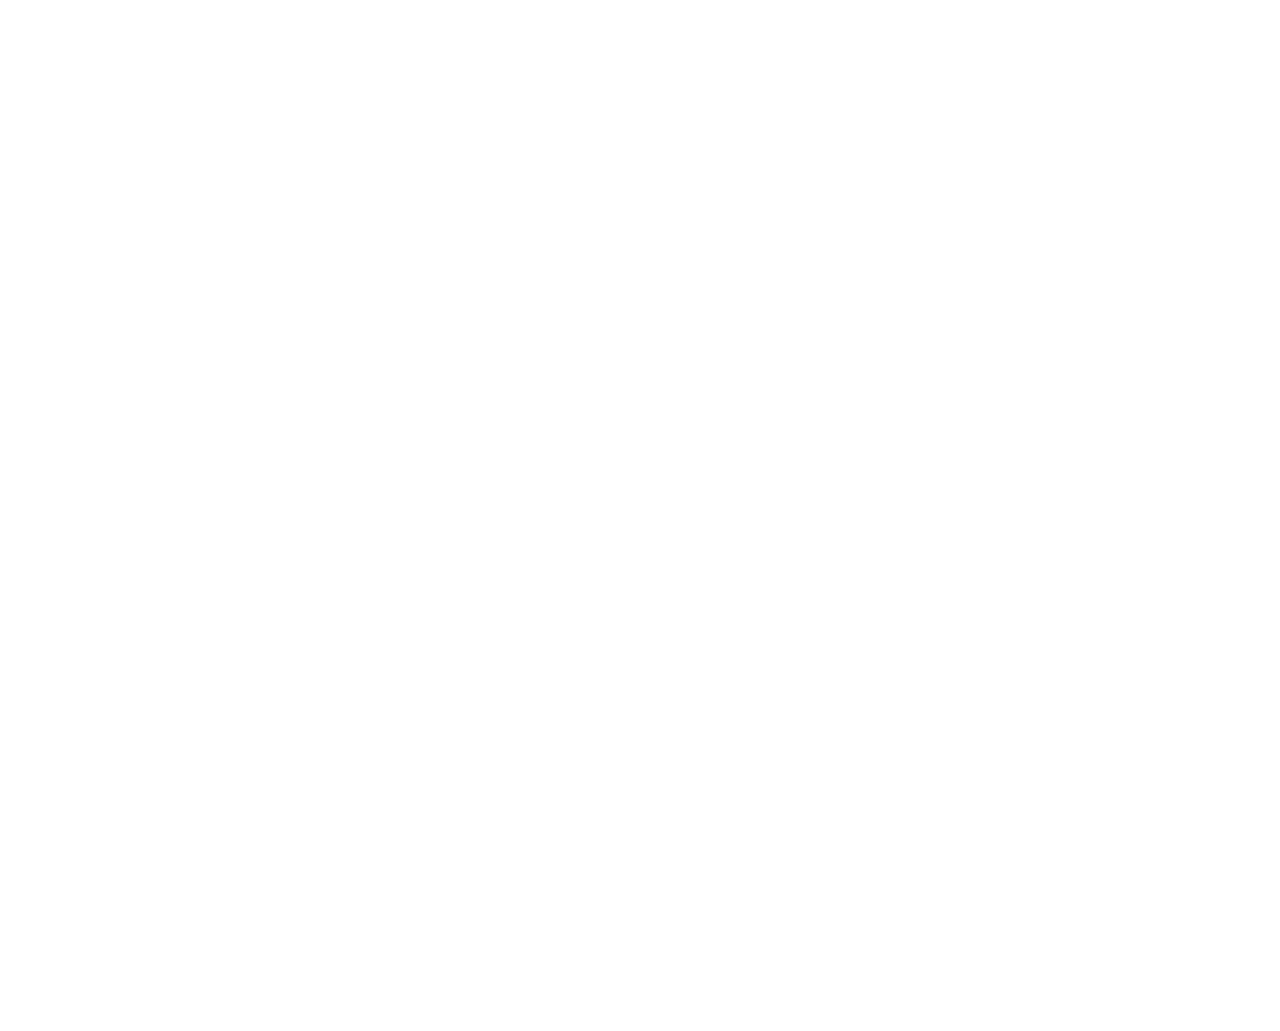
==== contact-us.html @ be469f43 "Add files via upload" ====
<!DOCTYPE html>
<html class="nojs html css_verticalspacer" lang="en-GB">
 <head>

  <meta http-equiv="Content-type" content="text/html;charset=UTF-8"/>
  <meta name="generator" content="2018.1.0.386"/>
  <meta name="viewport" content="width=device-width, initial-scale=1.0"/>
  
  <script type="text/javascript">
   // Update the 'nojs'/'js' class on the html node
document.documentElement.className = document.documentElement.className.replace(/\bnojs\b/g, 'js');

// Check that all required assets are uploaded and up-to-date
if(typeof Muse == "undefined") window.Muse = {}; window.Muse.assets = {"required":["museutils.js", "museconfig.js", "jquery.musepolyfill.bgsize.js", "jquery.watch.js", "require.js", "contact-us.css"], "outOfDate":[]};
</script>
  
  <title>Contact-Us</title>
  <!-- CSS -->
  <link rel="stylesheet" type="text/css" href="css/site_global.css?crc=279173372"/>
  <link rel="stylesheet" type="text/css" href="css/master_a-master.css?crc=4163233869"/>
  <link rel="stylesheet" type="text/css" href="css/contact-us.css?crc=4078029331" id="pagesheet"/>
    <!--custom head HTML-->
  <style>.container {  display: flex;  justify-content: center;}</style>
 </head>
 <body class="museBGSize">

  <div class="clearfix borderbox" id="page"><!-- column -->
   <div class="clearfix colelem" id="pu462-4"><!-- group -->
    <div class="OLM-H1 clearfix grpelem" id="u462-4"><!-- content -->
     <p>HEAL YOUR LIFE</p>
    </div>
    <a class="nonblock nontext MuseLinkActive clearfix grpelem" id="u468-4" href="contact-us.html"><!-- content --><h2 class="OLM-H2">Contact Me</h2></a>
   </div>
   <div class="OLM-H2 clearfix colelem" id="u465-4"><!-- content -->
    <h2>NLP CAOCHING</h2>
   </div>
   <div class="colelem" id="u531"><!-- custom html -->
    <div class="container">

<iframe src="https://docs.google.com/forms/d/e/1FAIpQLSdxmqcJ8n0tOV3IBsffvuw66dePZSWkrwWeoN8dVxRcz5qZJg/viewform?embedded=true" width="640" height="808" frameborder="0" marginheight="0" marginwidth="0">Loading…</iframe>

</div>
   </div>
   <div class="verticalspacer" data-offset-top="1031" data-content-above-spacer="1031" data-content-below-spacer="0" data-sizePolicy="fixed" data-pintopage="page_fixedLeft"></div>
  </div>
  <!-- Other scripts -->
  <script type="text/javascript">
   // Decide whether to suppress missing file error or not based on preference setting
var suppressMissingFileError = false
</script>
  <script type="text/javascript">
   window.Muse.assets.check=function(c){if(!window.Muse.assets.checked){window.Muse.assets.checked=!0;var b={},d=function(a,b){if(window.getComputedStyle){var c=window.getComputedStyle(a,null);return c&&c.getPropertyValue(b)||c&&c[b]||""}if(document.documentElement.currentStyle)return(c=a.currentStyle)&&c[b]||a.style&&a.style[b]||"";return""},a=function(a){if(a.match(/^rgb/))return a=a.replace(/\s+/g,"").match(/([\d\,]+)/gi)[0].split(","),(parseInt(a[0])<<16)+(parseInt(a[1])<<8)+parseInt(a[2]);if(a.match(/^\#/))return parseInt(a.substr(1),
16);return 0},f=function(f){for(var g=document.getElementsByTagName("link"),j=0;j<g.length;j++)if("text/css"==g[j].type){var l=(g[j].href||"").match(/\/?css\/([\w\-]+\.css)\?crc=(\d+)/);if(!l||!l[1]||!l[2])break;b[l[1]]=l[2]}g=document.createElement("div");g.className="version";g.style.cssText="display:none; width:1px; height:1px;";document.getElementsByTagName("body")[0].appendChild(g);for(j=0;j<Muse.assets.required.length;){var l=Muse.assets.required[j],k=l.match(/([\w\-\.]+)\.(\w+)$/),i=k&&k[1]?
k[1]:null,k=k&&k[2]?k[2]:null;switch(k.toLowerCase()){case "css":i=i.replace(/\W/gi,"_").replace(/^([^a-z])/gi,"_$1");g.className+=" "+i;i=a(d(g,"color"));k=a(d(g,"backgroundColor"));i!=0||k!=0?(Muse.assets.required.splice(j,1),"undefined"!=typeof b[l]&&(i!=b[l]>>>24||k!=(b[l]&16777215))&&Muse.assets.outOfDate.push(l)):j++;g.className="version";break;case "js":j++;break;default:throw Error("Unsupported file type: "+k);}}c?c().jquery!="1.8.3"&&Muse.assets.outOfDate.push("jquery-1.8.3.min.js"):Muse.assets.required.push("jquery-1.8.3.min.js");
g.parentNode.removeChild(g);if(Muse.assets.outOfDate.length||Muse.assets.required.length)g="Some files on the server may be missing or incorrect. Clear browser cache and try again. If the problem persists please contact website author.",f&&Muse.assets.outOfDate.length&&(g+="\nOut of date: "+Muse.assets.outOfDate.join(",")),f&&Muse.assets.required.length&&(g+="\nMissing: "+Muse.assets.required.join(",")),suppressMissingFileError?(g+="\nUse SuppressMissingFileError key in AppPrefs.xml to show missing file error pop up.",console.log(g)):alert(g)};location&&location.search&&location.search.match&&location.search.match(/muse_debug/gi)?
setTimeout(function(){f(!0)},5E3):f()}};
var muse_init=function(){require.config({baseUrl:""});require(["jquery","museutils","whatinput","jquery.musepolyfill.bgsize","jquery.watch"],function(c){var $ = c;$(document).ready(function(){try{
window.Muse.assets.check($);/* body */
Muse.Utils.transformMarkupToFixBrowserProblemsPreInit();/* body */
Muse.Utils.prepHyperlinks(true);/* body */
Muse.Utils.makeButtonsVisibleAfterSettingMinWidth();/* body */
Muse.Utils.fullPage('#page');/* 100% height page */
Muse.Utils.showWidgetsWhenReady();/* body */
Muse.Utils.transformMarkupToFixBrowserProblems();/* body */
}catch(b){if(b&&"function"==typeof b.notify?b.notify():Muse.Assert.fail("Error calling selector function: "+b),false)throw b;}})})};

</script>
  <!-- RequireJS script -->
  <script src="scripts/require.js?crc=7928878" type="text/javascript" async data-main="scripts/museconfig.js?crc=4286661555" onload="if (requirejs) requirejs.onError = function(requireType, requireModule) { if (requireType && requireType.toString && requireType.toString().indexOf && 0 <= requireType.toString().indexOf('#scripterror')) window.Muse.assets.check(); }" onerror="window.Muse.assets.check();"></script>
   </body>
</html>
---- css/site_global.css ----
html{min-height:100%;min-width:100%;-ms-text-size-adjust:none;}body,div,dl,dt,dd,ul,ol,li,nav,h1,h2,h3,h4,h5,h6,pre,code,form,fieldset,legend,input,button,textarea,p,blockquote,th,td,a{margin:0px;padding:0px;border-width:0px;border-style:solid;border-color:transparent;-webkit-transform-origin:left top;-ms-transform-origin:left top;-o-transform-origin:left top;transform-origin:left top;background-repeat:no-repeat;}button.submit-btn{-moz-box-sizing:content-box;-webkit-box-sizing:content-box;box-sizing:content-box;}.transition{-webkit-transition-property:background-image,background-position,background-color,border-color,border-radius,color,font-size,font-style,font-weight,letter-spacing,line-height,text-align,box-shadow,text-shadow,opacity;transition-property:background-image,background-position,background-color,border-color,border-radius,color,font-size,font-style,font-weight,letter-spacing,line-height,text-align,box-shadow,text-shadow,opacity;}.transition *{-webkit-transition:inherit;transition:inherit;}table{border-collapse:collapse;border-spacing:0px;}fieldset,img{border:0px;border-style:solid;-webkit-transform-origin:left top;-ms-transform-origin:left top;-o-transform-origin:left top;transform-origin:left top;}address,caption,cite,code,dfn,em,strong,th,var,optgroup{font-style:inherit;font-weight:inherit;}del,ins{text-decoration:none;}li{list-style:none;}caption,th{text-align:left;}h1,h2,h3,h4,h5,h6{font-size:100%;font-weight:inherit;}input,button,textarea,select,optgroup,option{font-family:inherit;font-size:inherit;font-style:inherit;font-weight:inherit;}.form-grp input,.form-grp textarea{-webkit-appearance:none;-webkit-border-radius:0;}body{font-family:Arial, Helvetica Neue, Helvetica, sans-serif;text-align:left;font-size:14px;line-height:17px;word-wrap:break-word;text-rendering:optimizeLegibility;-moz-font-feature-settings:'liga';-ms-font-feature-settings:'liga';-webkit-font-feature-settings:'liga';font-feature-settings:'liga';}a:link{color:#0000FF;text-decoration:underline;}a:visited{color:#800080;text-decoration:underline;}a:hover{color:#0000FF;text-decoration:underline;}a:active{color:#EE0000;text-decoration:underline;}a.nontext{color:black;text-decoration:none;font-style:normal;font-weight:normal;}.normal_text{color:#000000;direction:ltr;font-family:Arial, Helvetica Neue, Helvetica, sans-serif;font-size:14px;font-style:normal;font-weight:normal;letter-spacing:0px;line-height:17px;text-align:left;text-decoration:none;text-indent:0px;text-transform:none;vertical-align:0px;padding:0px;}.OLM-H2{color:#FFFFFF;font-family:Arial, Helvetica Neue, Helvetica, sans-serif;font-size:14px;padding:0px;}.OLM-H1{color:#FFFFFF;font-family:Trebuchet, Trebuchet MS, Tahoma, Arial, sans-serif;font-size:17px;font-weight:bold;padding:0px;}.list0 li:before{position:absolute;right:100%;letter-spacing:0px;text-decoration:none;font-weight:normal;font-style:normal;}.rtl-list li:before{right:auto;left:100%;}.nls-None > li:before,.nls-None .list3 > li:before,.nls-None .list6 > li:before{margin-right:6px;content:'•';}.nls-None .list1 > li:before,.nls-None .list4 > li:before,.nls-None .list7 > li:before{margin-right:6px;content:'○';}.nls-None,.nls-None .list1,.nls-None .list2,.nls-None .list3,.nls-None .list4,.nls-None .list5,.nls-None .list6,.nls-None .list7,.nls-None .list8{padding-left:34px;}.nls-None.rtl-list,.nls-None .list1.rtl-list,.nls-None .list2.rtl-list,.nls-None .list3.rtl-list,.nls-None .list4.rtl-list,.nls-None .list5.rtl-list,.nls-None .list6.rtl-list,.nls-None .list7.rtl-list,.nls-None .list8.rtl-list{padding-left:0px;padding-right:34px;}.nls-None .list2 > li:before,.nls-None .list5 > li:before,.nls-None .list8 > li:before{margin-right:6px;content:'-';}.nls-None.rtl-list > li:before,.nls-None .list1.rtl-list > li:before,.nls-None .list2.rtl-list > li:before,.nls-None .list3.rtl-list > li:before,.nls-None .list4.rtl-list > li:before,.nls-None .list5.rtl-list > li:before,.nls-None .list6.rtl-list > li:before,.nls-None .list7.rtl-list > li:before,.nls-None .list8.rtl-list > li:before{margin-right:0px;margin-left:6px;}.TabbedPanelsTab{white-space:nowrap;}.MenuBar .MenuBarView,.MenuBar .SubMenuView{display:block;list-style:none;}.MenuBar .SubMenu{display:none;position:absolute;}.NoWrap{white-space:nowrap;word-wrap:normal;}.rootelem{margin-left:auto;margin-right:auto;}.colelem{display:inline;float:left;clear:both;}.clearfix:after{content:"\0020";visibility:hidden;display:block;height:0px;clear:both;}*:first-child+html .clearfix{zoom:1;}.clip_frame{overflow:hidden;}.popup_anchor{position:relative;width:0px;height:0px;}.allow_click_through *{pointer-events:auto;}.popup_element{z-index:100000;}.svg{display:block;vertical-align:top;}span.wrap{content:'';clear:left;display:block;}span.actAsInlineDiv{display:inline-block;}.position_content,.excludeFromNormalFlow{float:left;}.preload_images{position:absolute;overflow:hidden;left:-9999px;top:-9999px;height:1px;width:1px;}.preload{height:1px;width:1px;}.animateStates{-webkit-transition:0.3s ease-in-out;-moz-transition:0.3s ease-in-out;-o-transition:0.3s ease-in-out;transition:0.3s ease-in-out;}[data-whatinput="mouse"] *:focus,[data-whatinput="touch"] *:focus,input:focus,textarea:focus{outline:none;}textarea{resize:none;overflow:auto;}.allow_click_through,.fld-prompt{pointer-events:none;}.wrapped-input{position:absolute;top:0px;left:0px;background:transparent;border:none;}.submit-btn{z-index:50000;cursor:pointer;}.anchor_item{width:22px;height:18px;}.MenuBar .SubMenuVisible,.MenuBarVertical .SubMenuVisible,.MenuBar .SubMenu .SubMenuVisible,.popup_element.Active,span.actAsPara,.actAsDiv,a.nonblock.nontext,img.block{display:block;}.widget_invisible,.js .invi,.js .mse_pre_init{visibility:hidden;}.ose_ei{visibility:hidden;z-index:0;}.no_vert_scroll{overflow-y:hidden;}.always_vert_scroll{overflow-y:scroll;}.always_horz_scroll{overflow-x:scroll;}.fullscreen{overflow:hidden;left:0px;top:0px;position:fixed;height:100%;width:100%;-moz-box-sizing:border-box;-webkit-box-sizing:border-box;-ms-box-sizing:border-box;box-sizing:border-box;}.fullwidth{position:absolute;}.borderbox{-moz-box-sizing:border-box;-webkit-box-sizing:border-box;-ms-box-sizing:border-box;box-sizing:border-box;}.scroll_wrapper{position:absolute;overflow:auto;left:0px;right:0px;top:0px;bottom:0px;padding-top:0px;padding-bottom:0px;margin-top:0px;margin-bottom:0px;}.browser_width > *{position:absolute;left:0px;right:0px;}.grpelem,.accordion_wrapper{display:inline;float:left;}.fld-checkbox input[type=checkbox],.fld-radiobutton input[type=radio]{position:absolute;overflow:hidden;clip:rect(0px, 0px, 0px, 0px);height:1px;width:1px;margin:-1px;padding:0px;border:0px;}.fld-checkbox input[type=checkbox] + label,.fld-radiobutton input[type=radio] + label{display:inline-block;background-repeat:no-repeat;cursor:pointer;float:left;width:100%;height:100%;}.pointer_cursor,.fld-recaptcha-mode,.fld-recaptcha-refresh,.fld-recaptcha-help{cursor:pointer;}p,h1,h2,h3,h4,h5,h6,ol,ul,span.actAsPara{max-height:1000000px;}.superscript{vertical-align:super;font-size:66%;line-height:0px;}.subscript{vertical-align:sub;font-size:66%;line-height:0px;}.horizontalSlideShow{-ms-touch-action:pan-y;touch-action:pan-y;}.verticalSlideShow{-ms-touch-action:pan-x;touch-action:pan-x;}.colelem100,.verticalspacer{clear:both;}.list0 li,.MenuBar .MenuItemContainer,.SlideShowContentPanel .fullscreen img,.css_verticalspacer .verticalspacer{position:relative;}.popup_element.Inactive,.js .disn,.js .an_invi,.hidden,.breakpoint{display:none;}#muse_css_mq{position:absolute;display:none;background-color:#FFFFFE;}.fluid_height_spacer{width:0.01px;}.muse_check_css{display:none;position:fixed;}@media screen and (-webkit-min-device-pixel-ratio:0){body{text-rendering:auto;}}
---- css/master_a-master.css ----
#u462-4{background-color:transparent;line-height:20px;}#u465-4,#u468-4{background-color:transparent;line-height:17px;}
---- css/contact-us.css ----
.version.contact_us{color:#0000F3;background-color:#11CA13;}#muse_css_mq{background-color:#FFFFFF;}#page{z-index:1;min-height:454.95000000000005px;background-image:none;border-width:0px;border-color:#000000;background-color:transparent;padding-top:20px;padding-bottom:0px;width:100%;max-width:960px;margin-left:auto;margin-right:auto;}#pu462-4{z-index:2;width:61.36%;margin-left:7.61%;}#u462-4{z-index:2;min-height:22px;position:relative;margin-right:-10000px;width:24.11%;}#u468-4{z-index:10;min-height:21px;position:relative;margin-right:-10000px;width:13.93%;left:86.08%;}#u465-4{z-index:6;min-height:23px;margin-top:153px;position:relative;width:11.57%;margin-left:7.61%;}#u531{z-index:14;min-height:812px;border-width:0px;border-color:transparent;background-color:transparent;margin-top:1px;position:relative;width:66.67%;margin-left:13.34%;}.css_verticalspacer .verticalspacer{height:calc(100vh - 1031px);}.html{background:#FFFFFF url("../images/pexels-k-zoltan-544554-02.jpg?crc=3917514947") no-repeat left top scroll;background-size:cover;}body{position:relative;min-width:320px;}
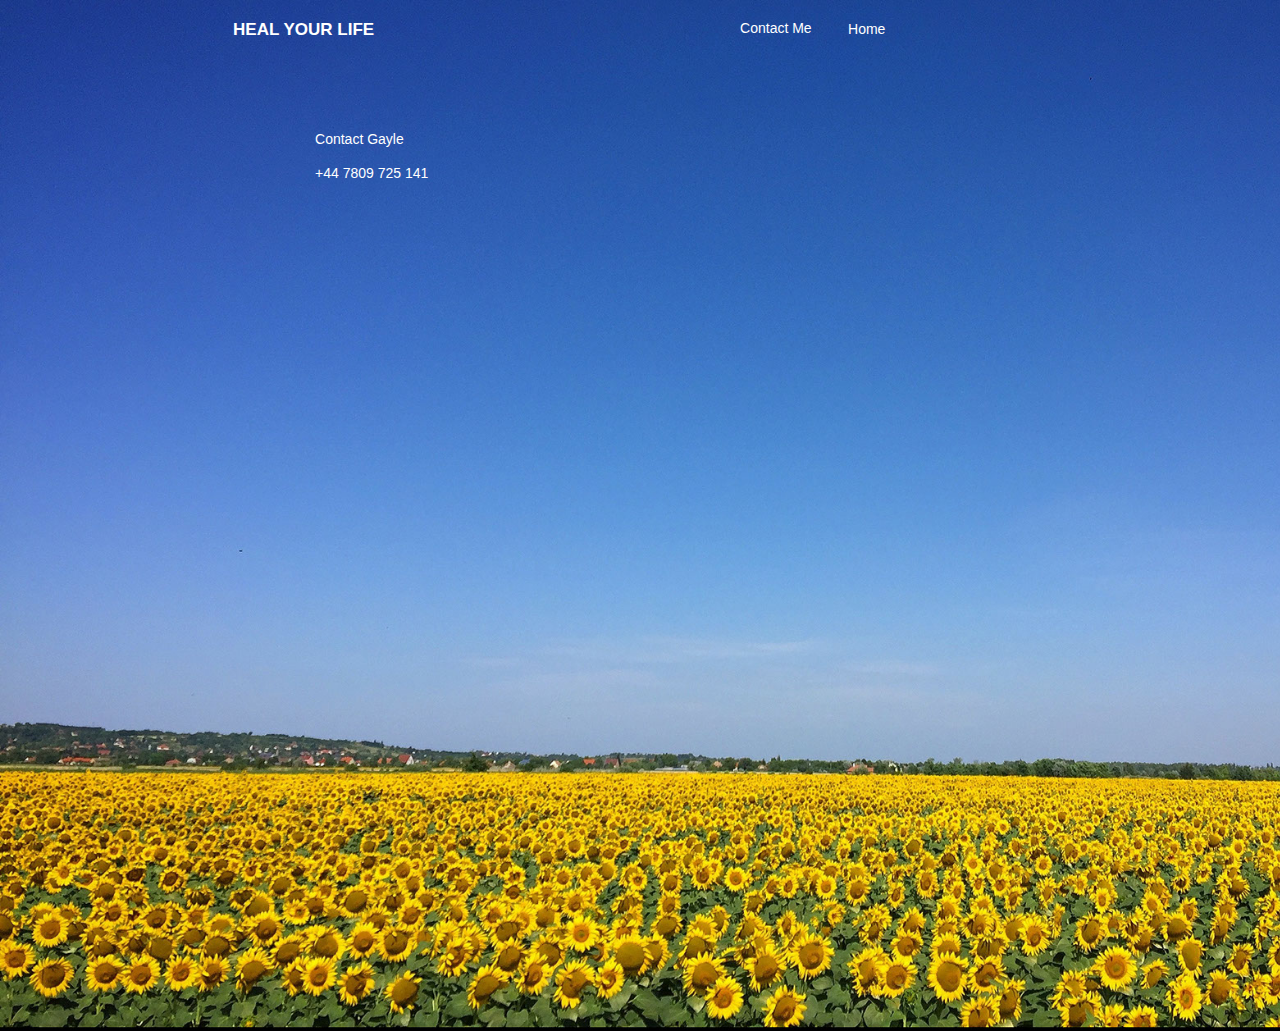
==== commit 04bbe148: "Add files via upload" ====
--- a/contact-us.html
+++ b/contact-us.html
@@ -17,8 +17,8 @@
   <title>Contact-Us</title>
   <!-- CSS -->
   <link rel="stylesheet" type="text/css" href="css/site_global.css?crc=279173372"/>
-  <link rel="stylesheet" type="text/css" href="css/master_a-master.css?crc=4163233869"/>
-  <link rel="stylesheet" type="text/css" href="css/contact-us.css?crc=4078029331" id="pagesheet"/>
+  <link rel="stylesheet" type="text/css" href="css/master_a-master.css?crc=483808136"/>
+  <link rel="stylesheet" type="text/css" href="css/contact-us.css?crc=17128565" id="pagesheet"/>
     <!--custom head HTML-->
   <style> @@ -36,9 +36,13 @@
      <p>HEAL YOUR LIFE</p>
     </div>
     <a class="nonblock nontext MuseLinkActive clearfix grpelem" id="u468-4" href="contact-us.html"><!-- content --><h2 class="OLM-H2">Contact Me</h2></a>
+    <a class="nonblock nontext clearfix grpelem" id="u557-4" href="index.html"><!-- content --><h2 class="OLM-H2">Home</h2></a>
    </div>
-   <div class="OLM-H2 clearfix colelem" id="u465-4"><!-- content -->
-    <h2>NLP CAOCHING</h2>
+   <div class="OLM-H2 clearfix colelem" id="u548-4"><!-- content -->
+    <h2>Contact Gayle</h2>
+   </div>
+   <div class="OLM-H2 clearfix colelem" id="u551-4"><!-- content -->
+    <h2>+44 7809 725 141</h2>
    </div>
    <div class="colelem" id="u531"><!-- custom html -->
     <div class="container">
--- a/css/master_a-master.css
+++ b/css/master_a-master.css
@@ -1 +1 @@
-#u462-4{background-color:transparent;line-height:20px;}#u465-4,#u468-4{background-color:transparent;line-height:17px;}+#u462-4{background-color:transparent;line-height:20px;}#u468-4,#u557-4{background-color:transparent;line-height:17px;}--- a/css/contact-us.css
+++ b/css/contact-us.css
@@ -1 +1 @@
-.version.contact_us{color:#0000F3;background-color:#11CA13;}#muse_css_mq{background-color:#FFFFFF;}#page{z-index:1;min-height:454.95000000000005px;background-image:none;border-width:0px;border-color:#000000;background-color:transparent;padding-top:20px;padding-bottom:0px;width:100%;max-width:960px;margin-left:auto;margin-right:auto;}#pu462-4{z-index:2;width:61.36%;margin-left:7.61%;}#u462-4{z-index:2;min-height:22px;position:relative;margin-right:-10000px;width:24.11%;}#u468-4{z-index:10;min-height:21px;position:relative;margin-right:-10000px;width:13.93%;left:86.08%;}#u465-4{z-index:6;min-height:23px;margin-top:153px;position:relative;width:11.57%;margin-left:7.61%;}#u531{z-index:14;min-height:812px;border-width:0px;border-color:transparent;background-color:transparent;margin-top:1px;position:relative;width:66.67%;margin-left:13.34%;}.css_verticalspacer .verticalspacer{height:calc(100vh - 1031px);}.html{background:#FFFFFF url("../images/pexels-k-zoltan-544554-02.jpg?crc=3917514947") no-repeat left top scroll;background-size:cover;}body{position:relative;min-width:320px;}+.version.contact_us{color:#000001;background-color:#055C75;}#muse_css_mq{background-color:#FFFFFF;}#page{z-index:1;min-height:454.95000000000005px;background-image:none;border-width:0px;border-color:#000000;background-color:transparent;padding-top:20px;padding-bottom:0px;width:100%;max-width:960px;margin-left:auto;margin-right:auto;}#pu462-4{z-index:2;width:70.94%;margin-left:7.61%;}#u462-4{z-index:2;min-height:22px;position:relative;margin-right:-10000px;width:20.86%;}#u468-4{z-index:6;min-height:21px;position:relative;margin-right:-10000px;width:12.05%;left:74.45%;}#u557-4{z-index:10;min-height:18px;position:relative;margin-right:-10000px;margin-top:1px;width:9.7%;left:90.31%;}#u548-4{z-index:15;min-height:23px;background-color:transparent;line-height:17px;margin-top:89px;position:relative;width:11.57%;margin-left:16.15%;}#u551-4{z-index:19;min-height:39px;background-color:transparent;line-height:17px;margin-top:11px;position:relative;width:15.11%;margin-left:16.15%;}#u531{z-index:14;min-height:812px;border-width:0px;border-color:transparent;background-color:transparent;margin-top:15px;position:relative;width:66.67%;margin-left:13.34%;}.css_verticalspacer .verticalspacer{height:calc(100vh - 1031px);}.html{background:#FFFFFF url("../images/pexels-k-zoltan-544554-02.jpg?crc=3917514947") no-repeat left top scroll;background-size:cover;}body{position:relative;min-width:320px;}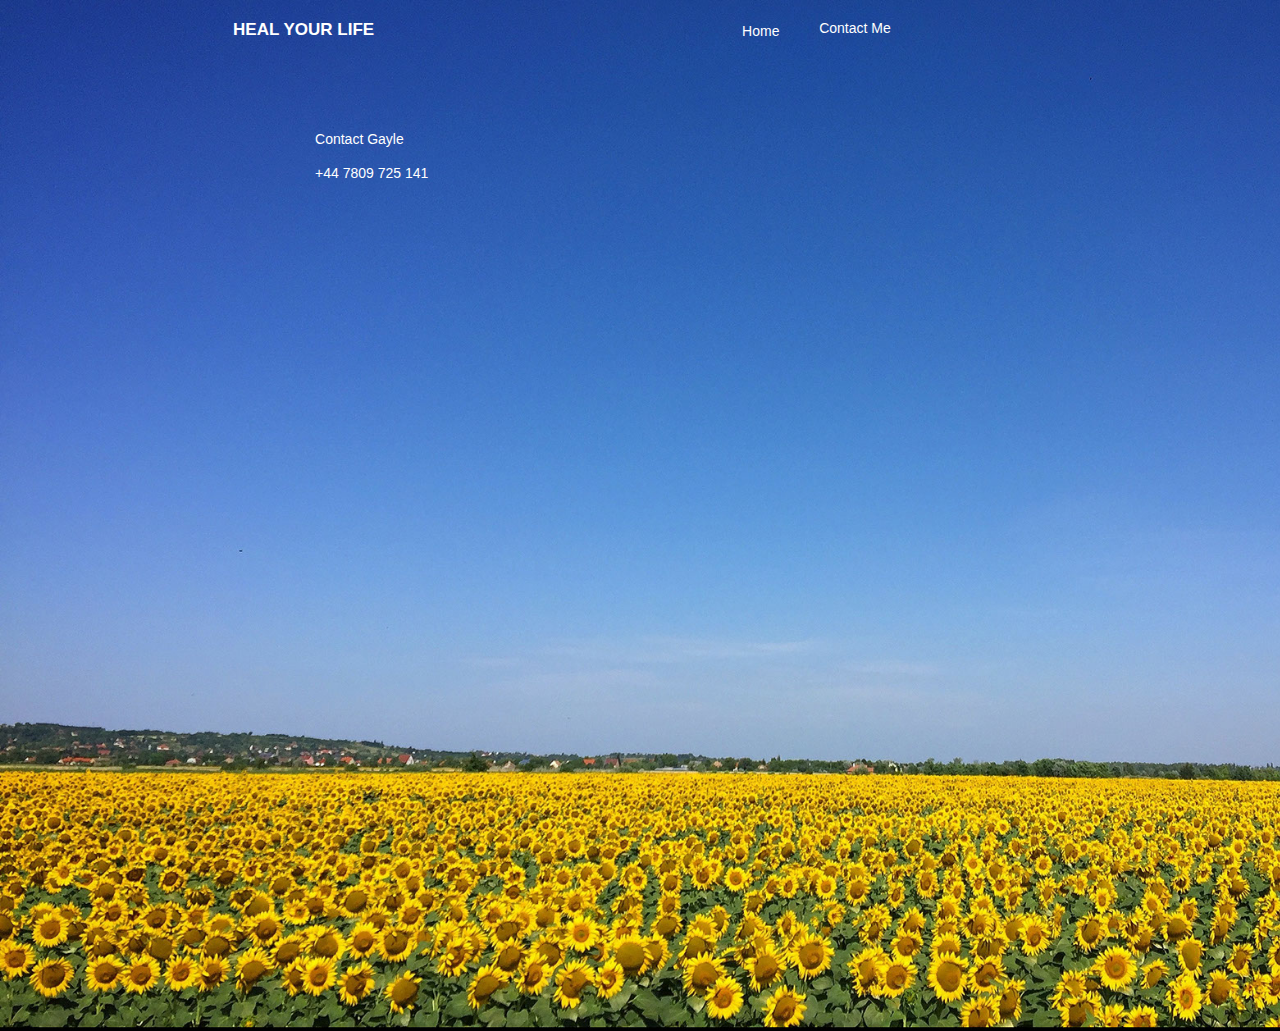
==== commit aae45732: "Add files via upload" ====
--- a/contact-us.html
+++ b/contact-us.html
@@ -17,8 +17,8 @@
   <title>Contact-Us</title>
   <!-- CSS -->
   <link rel="stylesheet" type="text/css" href="css/site_global.css?crc=279173372"/>
-  <link rel="stylesheet" type="text/css" href="css/master_a-master.css?crc=483808136"/>
-  <link rel="stylesheet" type="text/css" href="css/contact-us.css?crc=17128565" id="pagesheet"/>
+  <link rel="stylesheet" type="text/css" href="css/master_a-master.css?crc=4200495680"/>
+  <link rel="stylesheet" type="text/css" href="css/contact-us.css?crc=3854247271" id="pagesheet"/>
     <!--custom head HTML-->
   <style> @@ -35,8 +35,8 @@
     <div class="OLM-H1 clearfix grpelem" id="u462-4"><!-- content -->
      <p>HEAL YOUR LIFE</p>
     </div>
+    <a class="nonblock nontext clearfix grpelem" id="u557-4" href="index.html"><!-- content --><h2 class="OLM-H2">Home</h2></a>
     <a class="nonblock nontext MuseLinkActive clearfix grpelem" id="u468-4" href="contact-us.html"><!-- content --><h2 class="OLM-H2">Contact Me</h2></a>
-    <a class="nonblock nontext clearfix grpelem" id="u557-4" href="index.html"><!-- content --><h2 class="OLM-H2">Home</h2></a>
    </div>
    <div class="OLM-H2 clearfix colelem" id="u548-4"><!-- content -->
     <h2>Contact Gayle</h2>
--- a/css/master_a-master.css
+++ b/css/master_a-master.css
@@ -1 +1 @@
-#u462-4{background-color:transparent;line-height:20px;}#u468-4,#u557-4{background-color:transparent;line-height:17px;}+#u462-4{background-color:transparent;line-height:20px;}#u557-4,#u468-4{background-color:transparent;line-height:17px;}--- a/css/contact-us.css
+++ b/css/contact-us.css
@@ -1 +1 @@
-.version.contact_us{color:#000001;background-color:#055C75;}#muse_css_mq{background-color:#FFFFFF;}#page{z-index:1;min-height:454.95000000000005px;background-image:none;border-width:0px;border-color:#000000;background-color:transparent;padding-top:20px;padding-bottom:0px;width:100%;max-width:960px;margin-left:auto;margin-right:auto;}#pu462-4{z-index:2;width:70.94%;margin-left:7.61%;}#u462-4{z-index:2;min-height:22px;position:relative;margin-right:-10000px;width:20.86%;}#u468-4{z-index:6;min-height:21px;position:relative;margin-right:-10000px;width:12.05%;left:74.45%;}#u557-4{z-index:10;min-height:18px;position:relative;margin-right:-10000px;margin-top:1px;width:9.7%;left:90.31%;}#u548-4{z-index:15;min-height:23px;background-color:transparent;line-height:17px;margin-top:89px;position:relative;width:11.57%;margin-left:16.15%;}#u551-4{z-index:19;min-height:39px;background-color:transparent;line-height:17px;margin-top:11px;position:relative;width:15.11%;margin-left:16.15%;}#u531{z-index:14;min-height:812px;border-width:0px;border-color:transparent;background-color:transparent;margin-top:15px;position:relative;width:66.67%;margin-left:13.34%;}.css_verticalspacer .verticalspacer{height:calc(100vh - 1031px);}.html{background:#FFFFFF url("../images/pexels-k-zoltan-544554-02.jpg?crc=3917514947") no-repeat left top scroll;background-size:cover;}body{position:relative;min-width:320px;}+.version.contact_us{color:#0000E5;background-color:#BB2567;}#muse_css_mq{background-color:#FFFFFF;}#page{z-index:1;min-height:454.95000000000005px;background-image:none;border-width:0px;border-color:#000000;background-color:transparent;padding-top:20px;padding-bottom:0px;width:100%;max-width:960px;margin-left:auto;margin-right:auto;}#pu462-4{z-index:2;width:69.59%;margin-left:7.61%;}#u462-4{z-index:2;min-height:22px;position:relative;margin-right:-10000px;width:21.26%;}#u557-4{z-index:10;min-height:18px;position:relative;margin-right:-10000px;margin-top:3px;width:9.89%;left:76.2%;}#u468-4{z-index:6;min-height:21px;position:relative;margin-right:-10000px;width:12.28%;left:87.73%;}#u548-4{z-index:15;min-height:23px;background-color:transparent;line-height:17px;margin-top:89px;position:relative;width:11.57%;margin-left:16.15%;}#u551-4{z-index:19;min-height:39px;background-color:transparent;line-height:17px;margin-top:11px;position:relative;width:15.11%;margin-left:16.15%;}#u531{z-index:14;min-height:812px;border-width:0px;border-color:transparent;background-color:transparent;margin-top:15px;position:relative;width:66.67%;margin-left:13.34%;}.css_verticalspacer .verticalspacer{height:calc(100vh - 1031px);}.html{background:#FFFFFF url("../images/pexels-k-zoltan-544554-02.jpg?crc=3917514947") no-repeat left top scroll;background-size:cover;}body{position:relative;min-width:320px;}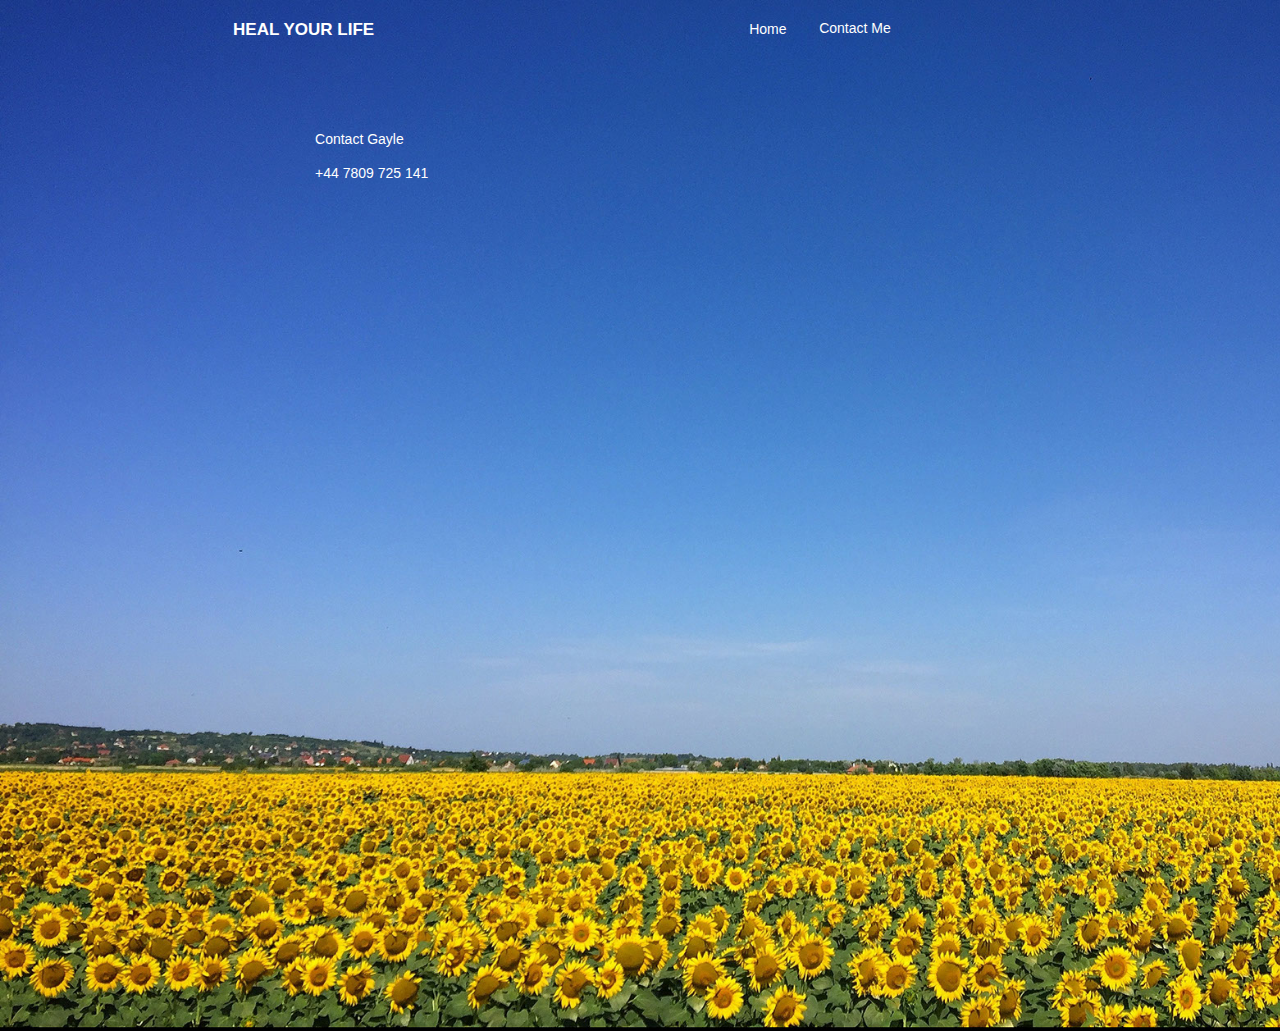
==== commit df515dfa: "Add files via upload" ====
--- a/contact-us.html
+++ b/contact-us.html
@@ -18,7 +18,7 @@
   <!-- CSS -->
   <link rel="stylesheet" type="text/css" href="css/site_global.css?crc=279173372"/>
   <link rel="stylesheet" type="text/css" href="css/master_a-master.css?crc=4200495680"/>
-  <link rel="stylesheet" type="text/css" href="css/contact-us.css?crc=3854247271" id="pagesheet"/>
+  <link rel="stylesheet" type="text/css" href="css/contact-us.css?crc=224038415" id="pagesheet"/>
     <!--custom head HTML-->
   <style> --- a/css/contact-us.css
+++ b/css/contact-us.css
@@ -1 +1 @@
-.version.contact_us{color:#0000E5;background-color:#BB2567;}#muse_css_mq{background-color:#FFFFFF;}#page{z-index:1;min-height:454.95000000000005px;background-image:none;border-width:0px;border-color:#000000;background-color:transparent;padding-top:20px;padding-bottom:0px;width:100%;max-width:960px;margin-left:auto;margin-right:auto;}#pu462-4{z-index:2;width:69.59%;margin-left:7.61%;}#u462-4{z-index:2;min-height:22px;position:relative;margin-right:-10000px;width:21.26%;}#u557-4{z-index:10;min-height:18px;position:relative;margin-right:-10000px;margin-top:3px;width:9.89%;left:76.2%;}#u468-4{z-index:6;min-height:21px;position:relative;margin-right:-10000px;width:12.28%;left:87.73%;}#u548-4{z-index:15;min-height:23px;background-color:transparent;line-height:17px;margin-top:89px;position:relative;width:11.57%;margin-left:16.15%;}#u551-4{z-index:19;min-height:39px;background-color:transparent;line-height:17px;margin-top:11px;position:relative;width:15.11%;margin-left:16.15%;}#u531{z-index:14;min-height:812px;border-width:0px;border-color:transparent;background-color:transparent;margin-top:15px;position:relative;width:66.67%;margin-left:13.34%;}.css_verticalspacer .verticalspacer{height:calc(100vh - 1031px);}.html{background:#FFFFFF url("../images/pexels-k-zoltan-544554-02.jpg?crc=3917514947") no-repeat left top scroll;background-size:cover;}body{position:relative;min-width:320px;}+.version.contact_us{color:#00000D;background-color:#5A8E0F;}#muse_css_mq{background-color:#FFFFFF;}#page{z-index:1;min-height:454.95000000000005px;background-image:none;border-width:0px;border-color:#000000;background-color:transparent;padding-top:20px;padding-bottom:0px;width:100%;max-width:960px;margin-left:auto;margin-right:auto;}#pu462-4{z-index:2;width:69.59%;margin-left:7.61%;}#u462-4{z-index:2;min-height:22px;position:relative;margin-right:-10000px;width:21.26%;}#u557-4{z-index:10;min-height:18px;position:relative;margin-right:-10000px;margin-top:1px;width:9.89%;left:77.25%;}#u468-4{z-index:6;min-height:21px;position:relative;margin-right:-10000px;width:12.28%;left:87.73%;}#u548-4{z-index:15;min-height:23px;background-color:transparent;line-height:17px;margin-top:89px;position:relative;width:11.57%;margin-left:16.15%;}#u551-4{z-index:19;min-height:39px;background-color:transparent;line-height:17px;margin-top:11px;position:relative;width:15.11%;margin-left:16.15%;}#u531{z-index:14;min-height:812px;border-width:0px;border-color:transparent;background-color:transparent;margin-top:15px;position:relative;width:66.67%;margin-left:13.34%;}.css_verticalspacer .verticalspacer{height:calc(100vh - 1031px);}.html{background:#FFFFFF url("../images/pexels-k-zoltan-544554-02.jpg?crc=3917514947") no-repeat left top scroll;background-size:cover;}body{position:relative;min-width:320px;}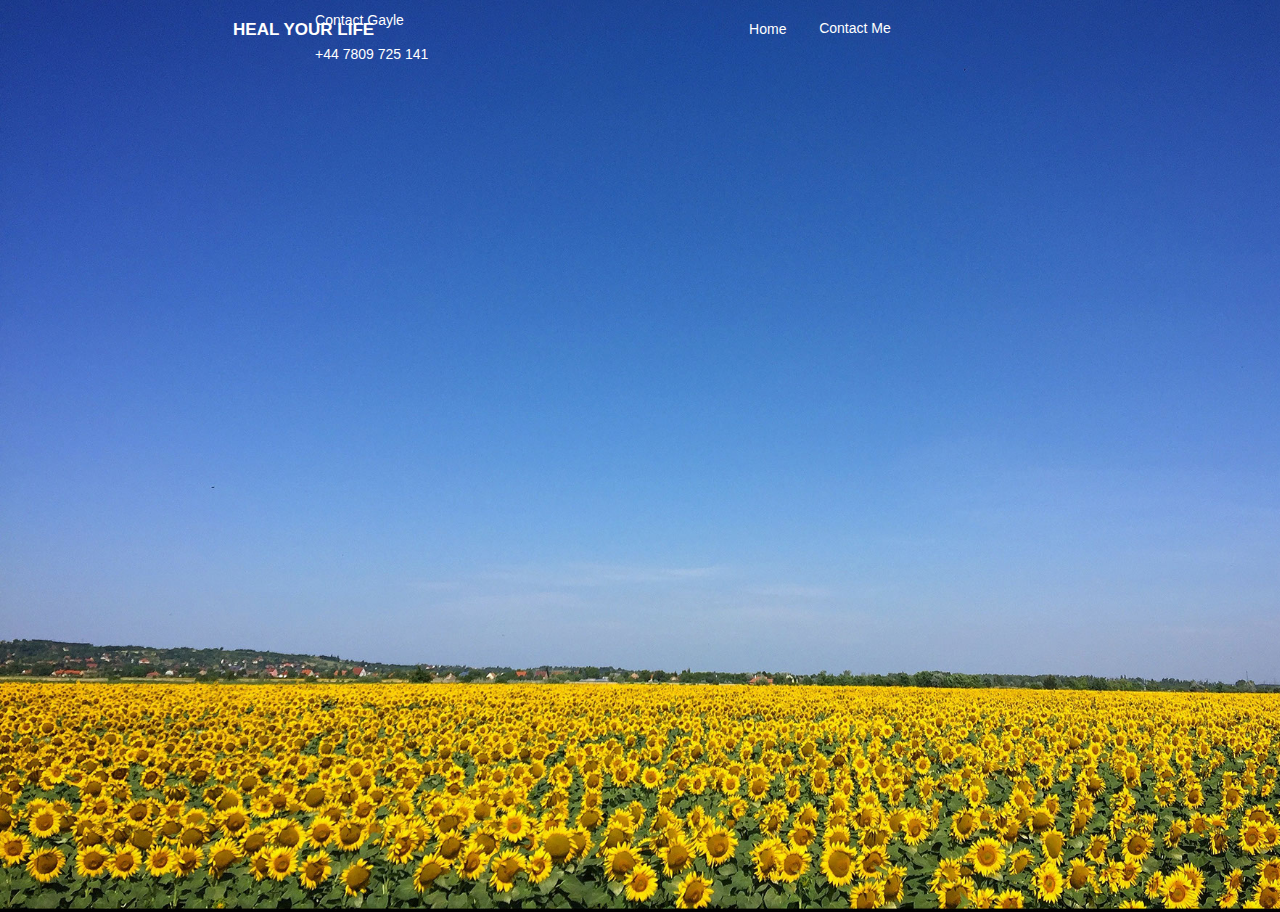
==== commit 1360ed10: "Add files via upload" ====
--- a/contact-us.html
+++ b/contact-us.html
@@ -11,14 +11,19 @@
 document.documentElement.className = document.documentElement.className.replace(/\bnojs\b/g, 'js');
 
 // Check that all required assets are uploaded and up-to-date
-if(typeof Muse == "undefined") window.Muse = {}; window.Muse.assets = {"required":["museutils.js", "museconfig.js", "jquery.musepolyfill.bgsize.js", "jquery.watch.js", "require.js", "contact-us.css"], "outOfDate":[]};
+if(typeof Muse == "undefined") window.Muse = {}; window.Muse.assets = {"required":["museutils.js", "museconfig.js", "jquery.musepolyfill.bgsize.js", "jquery.watch.js", "jquery.museresponsive.js", "require.js", "contact-us.css"], "outOfDate":[]};
 </script>
   
   <title>Contact-Us</title>
   <!-- CSS -->
   <link rel="stylesheet" type="text/css" href="css/site_global.css?crc=279173372"/>
   <link rel="stylesheet" type="text/css" href="css/master_a-master.css?crc=4200495680"/>
-  <link rel="stylesheet" type="text/css" href="css/contact-us.css?crc=224038415" id="pagesheet"/>
+  <link rel="stylesheet" type="text/css" href="css/contact-us.css?crc=301984133" id="pagesheet"/>
+  <!-- IE-only CSS -->
+  <!--[if lt IE 9]>
+  <link rel="stylesheet" type="text/css" href="css/nomq_preview_master_a-master.css?crc=3824530138"/>
+  <link rel="stylesheet" type="text/css" href="css/nomq_contact-us.css?crc=4162347674" id="nomq_pagesheet"/>
+  <![endif]-->
     <!--custom head HTML-->
   <style> @@ -30,28 +35,59 @@
  </head>
  <body class="museBGSize">
 
-  <div class="clearfix borderbox" id="page"><!-- column -->
-   <div class="clearfix colelem" id="pu462-4"><!-- group -->
-    <div class="OLM-H1 clearfix grpelem" id="u462-4"><!-- content -->
-     <p>HEAL YOUR LIFE</p>
+  <div class="breakpoint active" id="bp_infinity" data-min-width="601"><!-- responsive breakpoint node -->
+   <div class="clearfix borderbox" id="page"><!-- column -->
+    <div class="clearfix colelem shared_content" id="pu462-4" data-content-guid="pu462-4_content"><!-- group -->
+     <div class="OLM-H1 clearfix grpelem shared_content" id="u462-4" data-content-guid="u462-4_content"><!-- content -->
+      <p>HEAL YOUR LIFE</p>
+     </div>
+     <a class="nonblock nontext clearfix grpelem shared_content" id="u557-4" href="index.html" data-content-guid="u557-4_content"><!-- content --><h2 class="OLM-H2">Home</h2></a>
+     <a class="nonblock nontext MuseLinkActive clearfix grpelem shared_content" id="u468-4" href="contact-us.html" data-content-guid="u468-4_content"><!-- content --><h2 class="OLM-H2">Contact Me</h2></a>
+     <div class="OLM-H2 clearfix grpelem shared_content" id="u548-4" data-content-guid="u548-4_content"><!-- content -->
+      <h2>Contact Gayle</h2>
+     </div>
     </div>
-    <a class="nonblock nontext clearfix grpelem" id="u557-4" href="index.html"><!-- content --><h2 class="OLM-H2">Home</h2></a>
-    <a class="nonblock nontext MuseLinkActive clearfix grpelem" id="u468-4" href="contact-us.html"><!-- content --><h2 class="OLM-H2">Contact Me</h2></a>
-   </div>
-   <div class="OLM-H2 clearfix colelem" id="u548-4"><!-- content -->
-    <h2>Contact Gayle</h2>
-   </div>
-   <div class="OLM-H2 clearfix colelem" id="u551-4"><!-- content -->
-    <h2>+44 7809 725 141</h2>
-   </div>
-   <div class="colelem" id="u531"><!-- custom html -->
-    <div class="container">
+    <div class="OLM-H2 clearfix colelem shared_content" id="u551-4" data-content-guid="u551-4_content"><!-- content -->
+     <h2>+44 7809 725 141</h2>
+    </div>
+    <div class="colelem shared_content" id="u531" data-content-guid="u531_content"><!-- custom html -->
+     <div class="container">
 
 <iframe src="https://docs.google.com/forms/d/e/1FAIpQLSdxmqcJ8n0tOV3IBsffvuw66dePZSWkrwWeoN8dVxRcz5qZJg/viewform?embedded=true" width="640" height="808" frameborder="0" marginheight="0" marginwidth="0">Loading…</iframe>
 
 </div>
+    </div>
+    <div class="verticalspacer" data-offset-top="912" data-content-above-spacer="912" data-content-below-spacer="0" data-sizePolicy="fixed" data-pintopage="page_fixedLeft"></div>
    </div>
-   <div class="verticalspacer" data-offset-top="1031" data-content-above-spacer="1031" data-content-below-spacer="0" data-sizePolicy="fixed" data-pintopage="page_fixedLeft"></div>
+  </div>
+  <div class="breakpoint" id="bp_600" data-min-width="423" data-max-width="600"><!-- responsive breakpoint node -->
+   <div class="clearfix borderbox temp_no_id" data-orig-id="page"><!-- column -->
+    <span class="clearfix colelem placeholder" data-placeholder-for="pu462-4_content"><!-- placeholder node --></span>
+    <span class="OLM-H2 clearfix colelem placeholder" data-placeholder-for="u551-4_content"><!-- placeholder node --></span>
+    <span class="colelem placeholder" data-placeholder-for="u531_content"><!-- placeholder node --></span>
+    <div class="verticalspacer" data-offset-top="923" data-content-above-spacer="923" data-content-below-spacer="0" data-sizePolicy="fixed" data-pintopage="page_fixedLeft"></div>
+   </div>
+  </div>
+  <div class="breakpoint" id="bp_422" data-min-width="415" data-max-width="422"><!-- responsive breakpoint node -->
+   <div class="clearfix borderbox temp_no_id" data-orig-id="page"><!-- column -->
+    <span class="clearfix colelem placeholder" data-placeholder-for="pu462-4_content"><!-- placeholder node --></span>
+    <span class="OLM-H2 clearfix colelem placeholder" data-placeholder-for="u551-4_content"><!-- placeholder node --></span>
+    <span class="colelem placeholder" data-placeholder-for="u531_content"><!-- placeholder node --></span>
+    <div class="verticalspacer" data-offset-top="923" data-content-above-spacer="923" data-content-below-spacer="77" data-sizePolicy="fixed" data-pintopage="page_fixedLeft"></div>
+   </div>
+  </div>
+  <div class="breakpoint" id="bp_414" data-max-width="414"><!-- responsive breakpoint node -->
+   <div class="clearfix temp_no_id" data-orig-id="page"><!-- column -->
+    <div class="clearfix colelem temp_no_id" data-orig-id="pu462-4"><!-- group -->
+     <span class="OLM-H1 clearfix grpelem placeholder" data-placeholder-for="u462-4_content"><!-- placeholder node --></span>
+     <span class="nonblock nontext clearfix grpelem placeholder" data-placeholder-for="u557-4_content"><!-- placeholder node --></span>
+     <span class="nonblock nontext MuseLinkActive clearfix grpelem placeholder" data-placeholder-for="u468-4_content"><!-- placeholder node --></span>
+    </div>
+    <span class="OLM-H2 clearfix colelem placeholder" data-placeholder-for="u548-4_content"><!-- placeholder node --></span>
+    <span class="OLM-H2 clearfix colelem placeholder" data-placeholder-for="u551-4_content"><!-- placeholder node --></span>
+    <span class="colelem placeholder" data-placeholder-for="u531_content"><!-- placeholder node --></span>
+    <div class="verticalspacer" data-offset-top="932" data-content-above-spacer="932" data-content-below-spacer="77"></div>
+   </div>
   </div>
   <!-- Other scripts -->
   <script type="text/javascript">
@@ -64,13 +100,13 @@
 k[1]:null,k=k&&k[2]?k[2]:null;switch(k.toLowerCase()){case "css":i=i.replace(/\W/gi,"_").replace(/^([^a-z])/gi,"_$1");g.className+=" "+i;i=a(d(g,"color"));k=a(d(g,"backgroundColor"));i!=0||k!=0?(Muse.assets.required.splice(j,1),"undefined"!=typeof b[l]&&(i!=b[l]>>>24||k!=(b[l]&16777215))&&Muse.assets.outOfDate.push(l)):j++;g.className="version";break;case "js":j++;break;default:throw Error("Unsupported file type: "+k);}}c?c().jquery!="1.8.3"&&Muse.assets.outOfDate.push("jquery-1.8.3.min.js"):Muse.assets.required.push("jquery-1.8.3.min.js");
 g.parentNode.removeChild(g);if(Muse.assets.outOfDate.length||Muse.assets.required.length)g="Some files on the server may be missing or incorrect. Clear browser cache and try again. If the problem persists please contact website author.",f&&Muse.assets.outOfDate.length&&(g+="\nOut of date: "+Muse.assets.outOfDate.join(",")),f&&Muse.assets.required.length&&(g+="\nMissing: "+Muse.assets.required.join(",")),suppressMissingFileError?(g+="\nUse SuppressMissingFileError key in AppPrefs.xml to show missing file error pop up.",console.log(g)):alert(g)};location&&location.search&&location.search.match&&location.search.match(/muse_debug/gi)?
 setTimeout(function(){f(!0)},5E3):f()}};
-var muse_init=function(){require.config({baseUrl:""});require(["jquery","museutils","whatinput","jquery.musepolyfill.bgsize","jquery.watch"],function(c){var $ = c;$(document).ready(function(){try{
+var muse_init=function(){require.config({baseUrl:""});require(["jquery","museutils","whatinput","jquery.musepolyfill.bgsize","jquery.watch","jquery.museresponsive"],function(c){var $ = c;$(document).ready(function(){try{
 window.Muse.assets.check($);/* body */
 Muse.Utils.transformMarkupToFixBrowserProblemsPreInit();/* body */
 Muse.Utils.prepHyperlinks(true);/* body */
 Muse.Utils.makeButtonsVisibleAfterSettingMinWidth();/* body */
 Muse.Utils.fullPage('#page');/* 100% height page */
-Muse.Utils.showWidgetsWhenReady();/* body */
+$( '.breakpoint' ).registerBreakpoint();/* Register breakpoints */
 Muse.Utils.transformMarkupToFixBrowserProblems();/* body */
 }catch(b){if(b&&"function"==typeof b.notify?b.notify():Muse.Assert.fail("Error calling selector function: "+b),false)throw b;}})})};
 
--- a/css/contact-us.css
+++ b/css/contact-us.css
@@ -1 +1 @@
-.version.contact_us{color:#00000D;background-color:#5A8E0F;}#muse_css_mq{background-color:#FFFFFF;}#page{z-index:1;min-height:454.95000000000005px;background-image:none;border-width:0px;border-color:#000000;background-color:transparent;padding-top:20px;padding-bottom:0px;width:100%;max-width:960px;margin-left:auto;margin-right:auto;}#pu462-4{z-index:2;width:69.59%;margin-left:7.61%;}#u462-4{z-index:2;min-height:22px;position:relative;margin-right:-10000px;width:21.26%;}#u557-4{z-index:10;min-height:18px;position:relative;margin-right:-10000px;margin-top:1px;width:9.89%;left:77.25%;}#u468-4{z-index:6;min-height:21px;position:relative;margin-right:-10000px;width:12.28%;left:87.73%;}#u548-4{z-index:15;min-height:23px;background-color:transparent;line-height:17px;margin-top:89px;position:relative;width:11.57%;margin-left:16.15%;}#u551-4{z-index:19;min-height:39px;background-color:transparent;line-height:17px;margin-top:11px;position:relative;width:15.11%;margin-left:16.15%;}#u531{z-index:14;min-height:812px;border-width:0px;border-color:transparent;background-color:transparent;margin-top:15px;position:relative;width:66.67%;margin-left:13.34%;}.css_verticalspacer .verticalspacer{height:calc(100vh - 1031px);}.html{background:#FFFFFF url("../images/pexels-k-zoltan-544554-02.jpg?crc=3917514947") no-repeat left top scroll;background-size:cover;}body{position:relative;min-width:320px;}+.version.contact_us{color:#000011;background-color:#FFE985;}#page{z-index:1;margin-right:auto;background-image:none;border-color:#000000;margin-left:auto;background-color:transparent;border-width:0px;}#pu462-4{z-index:2;}#u462-4{position:relative;z-index:2;margin-right:-10000px;min-height:22px;}#u557-4{position:relative;z-index:10;margin-right:-10000px;min-height:18px;}#u468-4{position:relative;z-index:6;margin-right:-10000px;}#u548-4{background-color:transparent;line-height:17px;position:relative;z-index:15;min-height:23px;}#u551-4{background-color:transparent;line-height:17px;position:relative;z-index:19;min-height:39px;}#u531{border-color:transparent;min-height:812px;z-index:14;background-color:transparent;border-width:0px;position:relative;}.html{background-attachment:scroll;background-color:#FFFFFF;background-repeat:no-repeat;background-position:left top;background-size:cover;}body{position:relative;}@media (min-width: 601px), print{#muse_css_mq{background-color:#FFFFFF;}#bp_infinity.active{display:block;}#page{min-height:462.65px;padding-top:12px;padding-bottom:0px;width:100%;max-width:960px;}#pu462-4{width:75.32%;margin-left:7.61%;}#u462-4{margin-top:8px;width:31.54%;}#u557-4{margin-top:9px;width:9.13%;left:71.37%;}#u468-4{min-height:21px;margin-top:8px;width:18.95%;left:81.06%;}#u548-4{margin-right:-10000px;width:15.36%;left:11.35%;}#u551-4{margin-top:4px;width:15.11%;margin-left:16.15%;}#u531{margin-top:15px;width:66.67%;margin-left:13.34%;}.css_verticalspacer .verticalspacer{height:calc(100vh - 912px);}.html{background-image:url("../images/pexels-k-zoltan-544554-02.jpg?crc=3917514947");}}@media (min-width: 423px) and (max-width: 600px){#muse_css_mq{background-color:#000258;}#bp_600.active{display:block;}#page{min-height:462.65px;padding-top:12px;padding-bottom:0px;width:100%;max-width:600px;}#pu462-4{width:89.17%;margin-left:4.67%;}#u462-4{margin-top:8px;width:37.39%;}#u557-4{margin-top:8px;width:11.03%;left:66.55%;}#u468-4{min-height:21px;margin-top:8px;width:21.31%;left:78.7%;}#u548-4{margin-right:-10000px;width:12.9%;left:12.9%;}#u551-4{margin-top:11px;width:15.17%;margin-left:16.17%;}#u531{margin-top:15px;width:66.67%;margin-left:13.34%;}.css_verticalspacer .verticalspacer{height:calc(100vh - 923px);}.html{background-image:url("../images/pexels-k-zoltan-544554-021200x786.jpg?crc=274742888");}body{overflow-x:hidden;}}@media (min-width: 415px) and (max-width: 422px){#muse_css_mq{background-color:#0001a6;}#bp_422.active{display:block;}#page{min-height:343.65px;padding-top:12px;padding-bottom:43.35000000000002px;width:100%;max-width:422px;}#pu462-4{width:92.19%;margin-left:6.17%;}#u462-4{margin-top:8px;width:51.16%;}#u557-4{margin-top:8px;width:15.17%;left:55.02%;}#u468-4{min-height:18px;margin-top:8px;width:27.25%;left:73.01%;}#u548-4{margin-right:-10000px;width:12.6%;left:10.8%;}#u551-4{margin-top:11px;width:15.17%;margin-left:16.12%;}#u531{margin-top:15px;width:66.59%;margin-left:13.28%;}.css_verticalspacer .verticalspacer{height:calc(100vh - 1000px);}.html{background-image:url("../images/pexels-k-zoltan-544554-02844x553.jpg?crc=461110061");}body{overflow-x:hidden;padding-bottom:34px;}}@media (max-width: 414px){#muse_css_mq{background-color:#00019e;}#bp_414.active{display:block;}#page{width:295px;min-height:335.9px;padding:20px 5px 43.10000000000002px 20px;}#pu462-4{width:0.01px;}#u462-4{width:151px;}#u557-4{width:45px;left:162px;}#u468-4{width:80px;min-height:18px;left:215px;}#u548-4{width:113px;margin-top:21px;}#u551-4{width:119px;}#u531{width:290px;top:-5px;margin-bottom:-5px;}.css_verticalspacer .verticalspacer{height:calc(100vh - 1009px);}.html{background-image:url("../images/pexels-k-zoltan-544554-02828x542.jpg?crc=280884796");}body{overflow-x:hidden;min-width:320px;padding-bottom:34px;}}--- a/css/nomq_preview_master_a-master.css
+++ b/css/nomq_preview_master_a-master.css
@@ -0,0 +1 @@
+/* empty css file */--- a/css/nomq_contact-us.css
+++ b/css/nomq_contact-us.css
@@ -0,0 +1 @@
+#muse_css_mq{background-color:#FFFFFF;}#bp_infinity.active{display:block;}#page{min-height:462.65px;padding-top:12px;padding-bottom:0px;width:100%;max-width:960px;}#pu462-4{width:75.32%;margin-left:7.61%;}#u462-4{margin-top:8px;width:31.54%;}#u557-4{margin-top:9px;width:9.13%;left:71.37%;}#u468-4{min-height:21px;margin-top:8px;width:18.95%;left:81.06%;}#u548-4{margin-right:-10000px;width:15.36%;left:11.35%;}#u551-4{margin-top:4px;width:15.11%;margin-left:16.15%;}#u531{margin-top:15px;width:66.67%;margin-left:13.34%;}.css_verticalspacer .verticalspacer{height:calc(100vh - 912px);}.html{background-image:url("../images/pexels-k-zoltan-544554-02.jpg?crc=3917514947");}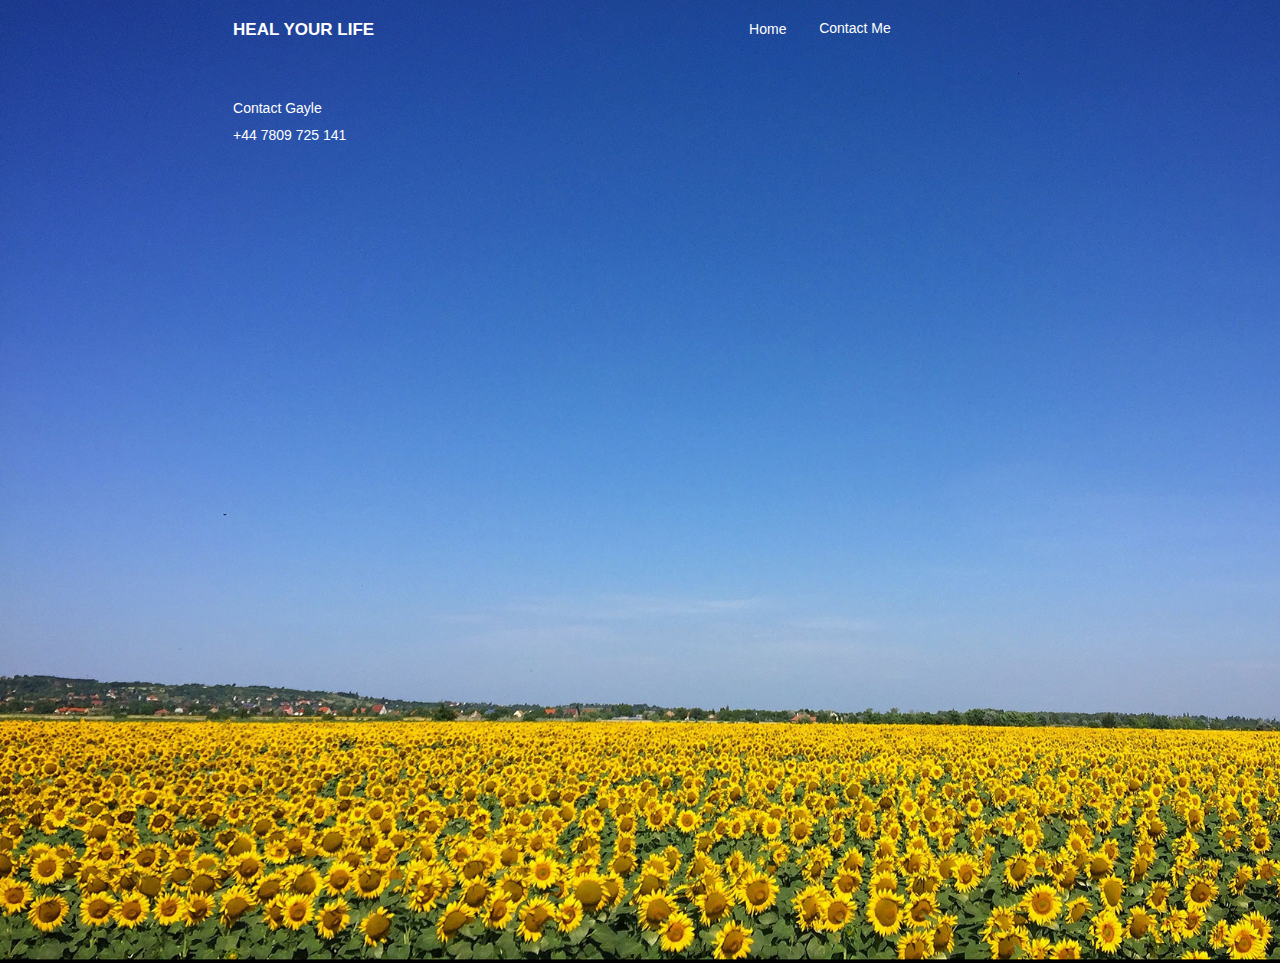
==== commit c8268d69: "Add files via upload" ====
--- a/contact-us.html
+++ b/contact-us.html
@@ -18,11 +18,11 @@
   <!-- CSS -->
   <link rel="stylesheet" type="text/css" href="css/site_global.css?crc=279173372"/>
   <link rel="stylesheet" type="text/css" href="css/master_a-master.css?crc=4200495680"/>
-  <link rel="stylesheet" type="text/css" href="css/contact-us.css?crc=301984133" id="pagesheet"/>
+  <link rel="stylesheet" type="text/css" href="css/contact-us.css?crc=3910262287" id="pagesheet"/>
   <!-- IE-only CSS -->
   <!--[if lt IE 9]>
   <link rel="stylesheet" type="text/css" href="css/nomq_preview_master_a-master.css?crc=3824530138"/>
-  <link rel="stylesheet" type="text/css" href="css/nomq_contact-us.css?crc=4162347674" id="nomq_pagesheet"/>
+  <link rel="stylesheet" type="text/css" href="css/nomq_contact-us.css?crc=3909460814" id="nomq_pagesheet"/>
   <![endif]-->
     <!--custom head HTML-->
   <style>@@ -36,18 +36,18 @@
  <body class="museBGSize">
 
   <div class="breakpoint active" id="bp_infinity" data-min-width="601"><!-- responsive breakpoint node -->
-   <div class="clearfix borderbox" id="page"><!-- column -->
+   <div class="clearfix borderbox shared_content" id="page" data-content-guid="page_content"><!-- column -->
     <div class="clearfix colelem shared_content" id="pu462-4" data-content-guid="pu462-4_content"><!-- group -->
-     <div class="OLM-H1 clearfix grpelem shared_content" id="u462-4" data-content-guid="u462-4_content"><!-- content -->
+     <div class="OLM-H1 clearfix grpelem" id="u462-4"><!-- content -->
       <p>HEAL YOUR LIFE</p>
      </div>
-     <a class="nonblock nontext clearfix grpelem shared_content" id="u557-4" href="index.html" data-content-guid="u557-4_content"><!-- content --><h2 class="OLM-H2">Home</h2></a>
-     <a class="nonblock nontext MuseLinkActive clearfix grpelem shared_content" id="u468-4" href="contact-us.html" data-content-guid="u468-4_content"><!-- content --><h2 class="OLM-H2">Contact Me</h2></a>
-     <div class="OLM-H2 clearfix grpelem shared_content" id="u548-4" data-content-guid="u548-4_content"><!-- content -->
-      <h2>Contact Gayle</h2>
-     </div>
+     <a class="nonblock nontext clearfix grpelem" id="u557-4" href="index.html"><!-- content --><h2 class="OLM-H2">Home</h2></a>
+     <a class="nonblock nontext MuseLinkActive clearfix grpelem" id="u468-4" href="contact-us.html"><!-- content --><h2 class="OLM-H2">Contact Me</h2></a>
     </div>
-    <div class="OLM-H2 clearfix colelem shared_content" id="u551-4" data-content-guid="u551-4_content"><!-- content -->
+    <div class="OLM-H2 clearfix colelem shared_content" id="u1650-4" data-content-guid="u1650-4_content"><!-- content -->
+     <h2>Contact Gayle</h2>
+    </div>
+    <div class="OLM-H2 clearfix colelem shared_content" id="u1651-4" data-content-guid="u1651-4_content"><!-- content -->
      <h2>+44 7809 725 141</h2>
     </div>
     <div class="colelem shared_content" id="u531" data-content-guid="u531_content"><!-- custom html -->
@@ -57,34 +57,26 @@
 
 </div>
     </div>
-    <div class="verticalspacer" data-offset-top="912" data-content-above-spacer="912" data-content-below-spacer="0" data-sizePolicy="fixed" data-pintopage="page_fixedLeft"></div>
+    <div class="verticalspacer" data-offset-top="963" data-content-above-spacer="962" data-content-below-spacer="0" data-sizePolicy="fixed" data-pintopage="page_fixedLeft"></div>
    </div>
   </div>
   <div class="breakpoint" id="bp_600" data-min-width="423" data-max-width="600"><!-- responsive breakpoint node -->
-   <div class="clearfix borderbox temp_no_id" data-orig-id="page"><!-- column -->
-    <span class="clearfix colelem placeholder" data-placeholder-for="pu462-4_content"><!-- placeholder node --></span>
-    <span class="OLM-H2 clearfix colelem placeholder" data-placeholder-for="u551-4_content"><!-- placeholder node --></span>
-    <span class="colelem placeholder" data-placeholder-for="u531_content"><!-- placeholder node --></span>
-    <div class="verticalspacer" data-offset-top="923" data-content-above-spacer="923" data-content-below-spacer="0" data-sizePolicy="fixed" data-pintopage="page_fixedLeft"></div>
-   </div>
+   <span class="clearfix borderbox placeholder" data-placeholder-for="page_content"><!-- placeholder node --></span>
   </div>
   <div class="breakpoint" id="bp_422" data-min-width="415" data-max-width="422"><!-- responsive breakpoint node -->
    <div class="clearfix borderbox temp_no_id" data-orig-id="page"><!-- column -->
     <span class="clearfix colelem placeholder" data-placeholder-for="pu462-4_content"><!-- placeholder node --></span>
-    <span class="OLM-H2 clearfix colelem placeholder" data-placeholder-for="u551-4_content"><!-- placeholder node --></span>
+    <span class="OLM-H2 clearfix colelem placeholder" data-placeholder-for="u1650-4_content"><!-- placeholder node --></span>
+    <span class="OLM-H2 clearfix colelem placeholder" data-placeholder-for="u1651-4_content"><!-- placeholder node --></span>
     <span class="colelem placeholder" data-placeholder-for="u531_content"><!-- placeholder node --></span>
-    <div class="verticalspacer" data-offset-top="923" data-content-above-spacer="923" data-content-below-spacer="77" data-sizePolicy="fixed" data-pintopage="page_fixedLeft"></div>
+    <div class="verticalspacer" data-offset-top="963" data-content-above-spacer="962" data-content-below-spacer="76" data-sizePolicy="fixed" data-pintopage="page_fixedLeft"></div>
    </div>
   </div>
   <div class="breakpoint" id="bp_414" data-max-width="414"><!-- responsive breakpoint node -->
    <div class="clearfix temp_no_id" data-orig-id="page"><!-- column -->
-    <div class="clearfix colelem temp_no_id" data-orig-id="pu462-4"><!-- group -->
-     <span class="OLM-H1 clearfix grpelem placeholder" data-placeholder-for="u462-4_content"><!-- placeholder node --></span>
-     <span class="nonblock nontext clearfix grpelem placeholder" data-placeholder-for="u557-4_content"><!-- placeholder node --></span>
-     <span class="nonblock nontext MuseLinkActive clearfix grpelem placeholder" data-placeholder-for="u468-4_content"><!-- placeholder node --></span>
-    </div>
-    <span class="OLM-H2 clearfix colelem placeholder" data-placeholder-for="u548-4_content"><!-- placeholder node --></span>
-    <span class="OLM-H2 clearfix colelem placeholder" data-placeholder-for="u551-4_content"><!-- placeholder node --></span>
+    <span class="clearfix colelem placeholder" data-placeholder-for="pu462-4_content"><!-- placeholder node --></span>
+    <span class="OLM-H2 clearfix colelem placeholder" data-placeholder-for="u1650-4_content"><!-- placeholder node --></span>
+    <span class="OLM-H2 clearfix colelem placeholder" data-placeholder-for="u1651-4_content"><!-- placeholder node --></span>
     <span class="colelem placeholder" data-placeholder-for="u531_content"><!-- placeholder node --></span>
     <div class="verticalspacer" data-offset-top="932" data-content-above-spacer="932" data-content-below-spacer="77"></div>
    </div>
--- a/css/contact-us.css
+++ b/css/contact-us.css
@@ -1 +1 @@
-.version.contact_us{color:#000011;background-color:#FFE985;}#page{z-index:1;margin-right:auto;background-image:none;border-color:#000000;margin-left:auto;background-color:transparent;border-width:0px;}#pu462-4{z-index:2;}#u462-4{position:relative;z-index:2;margin-right:-10000px;min-height:22px;}#u557-4{position:relative;z-index:10;margin-right:-10000px;min-height:18px;}#u468-4{position:relative;z-index:6;margin-right:-10000px;}#u548-4{background-color:transparent;line-height:17px;position:relative;z-index:15;min-height:23px;}#u551-4{background-color:transparent;line-height:17px;position:relative;z-index:19;min-height:39px;}#u531{border-color:transparent;min-height:812px;z-index:14;background-color:transparent;border-width:0px;position:relative;}.html{background-attachment:scroll;background-color:#FFFFFF;background-repeat:no-repeat;background-position:left top;background-size:cover;}body{position:relative;}@media (min-width: 601px), print{#muse_css_mq{background-color:#FFFFFF;}#bp_infinity.active{display:block;}#page{min-height:462.65px;padding-top:12px;padding-bottom:0px;width:100%;max-width:960px;}#pu462-4{width:75.32%;margin-left:7.61%;}#u462-4{margin-top:8px;width:31.54%;}#u557-4{margin-top:9px;width:9.13%;left:71.37%;}#u468-4{min-height:21px;margin-top:8px;width:18.95%;left:81.06%;}#u548-4{margin-right:-10000px;width:15.36%;left:11.35%;}#u551-4{margin-top:4px;width:15.11%;margin-left:16.15%;}#u531{margin-top:15px;width:66.67%;margin-left:13.34%;}.css_verticalspacer .verticalspacer{height:calc(100vh - 912px);}.html{background-image:url("../images/pexels-k-zoltan-544554-02.jpg?crc=3917514947");}}@media (min-width: 423px) and (max-width: 600px){#muse_css_mq{background-color:#000258;}#bp_600.active{display:block;}#page{min-height:462.65px;padding-top:12px;padding-bottom:0px;width:100%;max-width:600px;}#pu462-4{width:89.17%;margin-left:4.67%;}#u462-4{margin-top:8px;width:37.39%;}#u557-4{margin-top:8px;width:11.03%;left:66.55%;}#u468-4{min-height:21px;margin-top:8px;width:21.31%;left:78.7%;}#u548-4{margin-right:-10000px;width:12.9%;left:12.9%;}#u551-4{margin-top:11px;width:15.17%;margin-left:16.17%;}#u531{margin-top:15px;width:66.67%;margin-left:13.34%;}.css_verticalspacer .verticalspacer{height:calc(100vh - 923px);}.html{background-image:url("../images/pexels-k-zoltan-544554-021200x786.jpg?crc=274742888");}body{overflow-x:hidden;}}@media (min-width: 415px) and (max-width: 422px){#muse_css_mq{background-color:#0001a6;}#bp_422.active{display:block;}#page{min-height:343.65px;padding-top:12px;padding-bottom:43.35000000000002px;width:100%;max-width:422px;}#pu462-4{width:92.19%;margin-left:6.17%;}#u462-4{margin-top:8px;width:51.16%;}#u557-4{margin-top:8px;width:15.17%;left:55.02%;}#u468-4{min-height:18px;margin-top:8px;width:27.25%;left:73.01%;}#u548-4{margin-right:-10000px;width:12.6%;left:10.8%;}#u551-4{margin-top:11px;width:15.17%;margin-left:16.12%;}#u531{margin-top:15px;width:66.59%;margin-left:13.28%;}.css_verticalspacer .verticalspacer{height:calc(100vh - 1000px);}.html{background-image:url("../images/pexels-k-zoltan-544554-02844x553.jpg?crc=461110061");}body{overflow-x:hidden;padding-bottom:34px;}}@media (max-width: 414px){#muse_css_mq{background-color:#00019e;}#bp_414.active{display:block;}#page{width:295px;min-height:335.9px;padding:20px 5px 43.10000000000002px 20px;}#pu462-4{width:0.01px;}#u462-4{width:151px;}#u557-4{width:45px;left:162px;}#u468-4{width:80px;min-height:18px;left:215px;}#u548-4{width:113px;margin-top:21px;}#u551-4{width:119px;}#u531{width:290px;top:-5px;margin-bottom:-5px;}.css_verticalspacer .verticalspacer{height:calc(100vh - 1009px);}.html{background-image:url("../images/pexels-k-zoltan-544554-02828x542.jpg?crc=280884796");}body{overflow-x:hidden;min-width:320px;padding-bottom:34px;}}+.version.contact_us{color:#0000E9;background-color:#11DE0F;}#page{z-index:1;margin-right:auto;padding-top:20px;background-image:none;border-color:#000000;background-color:transparent;border-width:0px;margin-left:auto;}#pu462-4{z-index:2;}#u462-4{margin-right:-10000px;min-height:22px;z-index:2;position:relative;}#u557-4{position:relative;z-index:10;margin-right:-10000px;min-height:18px;}#u468-4{position:relative;z-index:6;margin-right:-10000px;}#u1650-4{background-color:transparent;line-height:17px;position:relative;z-index:15;min-height:23px;}#u1651-4{background-color:transparent;line-height:17px;position:relative;z-index:19;}#u531{border-color:transparent;min-height:812px;background-color:transparent;border-width:0px;position:relative;z-index:14;}.html{background-attachment:scroll;background-color:#FFFFFF;background-repeat:no-repeat;background-position:left top;background-size:cover;}body{position:relative;}@media (min-width: 601px), print{#muse_css_mq{background-color:#FFFFFF;}#bp_infinity.active{display:block;}#page{min-height:455px;width:100%;max-width:960px;}#pu462-4{width:75.32%;margin-left:7.61%;}#u462-4{width:31.54%;}#u557-4{margin-top:1px;width:9.13%;left:71.37%;}#u468-4{min-height:21px;width:18.95%;left:81.06%;}#u1650-4{margin-top:58px;width:27.82%;margin-left:7.61%;}#u1651-4{min-height:20px;margin-top:4px;width:27.82%;margin-left:7.61%;}#u531{margin-top:4px;width:66.67%;margin-left:13.23%;}.css_verticalspacer .verticalspacer{height:calc(100vh - 962px);}.html{background-image:url("../images/pexels-k-zoltan-544554-02.jpg?crc=3917514947");}}@media (min-width: 423px) and (max-width: 600px){#muse_css_mq{background-color:#000258;}#bp_600.active{display:block;}#page{min-height:455px;width:100%;max-width:600px;}#pu462-4{width:89.17%;margin-left:4.67%;}#u462-4{width:37.39%;}#u557-4{width:11.03%;left:66.55%;}#u468-4{min-height:21px;width:21.31%;left:78.7%;}#u1650-4{margin-top:33px;width:44.34%;margin-left:4.34%;}#u1651-4{min-height:20px;margin-top:4px;width:44.34%;margin-left:4.34%;}#u531{margin-top:29px;width:66.67%;margin-left:13.17%;}.css_verticalspacer .verticalspacer{height:calc(100vh - 962px);}.html{background-image:url("../images/pexels-k-zoltan-544554-021200x786.jpg?crc=274742888");}body{overflow-x:hidden;}}@media (min-width: 415px) and (max-width: 422px){#muse_css_mq{background-color:#0001a6;}#bp_422.active{display:block;}#page{min-height:336px;padding-bottom:43px;width:100%;max-width:422px;}#pu462-4{width:92.19%;margin-left:6.17%;}#u462-4{width:51.16%;}#u557-4{width:15.17%;left:55.02%;}#u468-4{min-height:18px;width:27.25%;left:73.01%;}#u1650-4{margin-top:33px;width:44.32%;margin-left:4.27%;}#u1651-4{min-height:20px;margin-top:4px;width:44.32%;margin-left:4.27%;}#u531{margin-top:29px;width:66.59%;margin-left:13.28%;}.css_verticalspacer .verticalspacer{height:calc(100vh - 1038px);}.html{background-image:url("../images/pexels-k-zoltan-544554-02844x553.jpg?crc=461110061");}body{overflow-x:hidden;padding-bottom:34px;}}@media (max-width: 414px){#muse_css_mq{background-color:#00019e;}#bp_414.active{display:block;}#page{width:295px;min-height:335.9px;padding-left:20px;padding-right:5px;padding-bottom:43.10000000000002px;}#pu462-4{width:0.01px;}#u462-4{width:151px;}#u557-4{width:45px;left:162px;}#u468-4{width:80px;min-height:18px;left:215px;}#u1650-4{width:113px;margin-top:21px;}#u1651-4{width:119px;min-height:39px;}#u531{width:290px;top:-5px;margin-bottom:-5px;}.css_verticalspacer .verticalspacer{height:calc(100vh - 1009px);}.html{background-image:url("../images/pexels-k-zoltan-544554-02828x542.jpg?crc=280884796");}body{overflow-x:hidden;min-width:320px;padding-bottom:34px;}}--- a/css/nomq_contact-us.css
+++ b/css/nomq_contact-us.css
@@ -1 +1 @@
-#muse_css_mq{background-color:#FFFFFF;}#bp_infinity.active{display:block;}#page{min-height:462.65px;padding-top:12px;padding-bottom:0px;width:100%;max-width:960px;}#pu462-4{width:75.32%;margin-left:7.61%;}#u462-4{margin-top:8px;width:31.54%;}#u557-4{margin-top:9px;width:9.13%;left:71.37%;}#u468-4{min-height:21px;margin-top:8px;width:18.95%;left:81.06%;}#u548-4{margin-right:-10000px;width:15.36%;left:11.35%;}#u551-4{margin-top:4px;width:15.11%;margin-left:16.15%;}#u531{margin-top:15px;width:66.67%;margin-left:13.34%;}.css_verticalspacer .verticalspacer{height:calc(100vh - 912px);}.html{background-image:url("../images/pexels-k-zoltan-544554-02.jpg?crc=3917514947");}+#muse_css_mq{background-color:#FFFFFF;}#bp_infinity.active{display:block;}#page{min-height:455px;width:100%;max-width:960px;}#pu462-4{width:75.32%;margin-left:7.61%;}#u462-4{width:31.54%;}#u557-4{margin-top:1px;width:9.13%;left:71.37%;}#u468-4{min-height:21px;width:18.95%;left:81.06%;}#u1650-4{margin-top:58px;width:27.82%;margin-left:7.61%;}#u1651-4{min-height:20px;margin-top:4px;width:27.82%;margin-left:7.61%;}#u531{margin-top:4px;width:66.67%;margin-left:13.23%;}.css_verticalspacer .verticalspacer{height:calc(100vh - 962px);}.html{background-image:url("../images/pexels-k-zoltan-544554-02.jpg?crc=3917514947");}